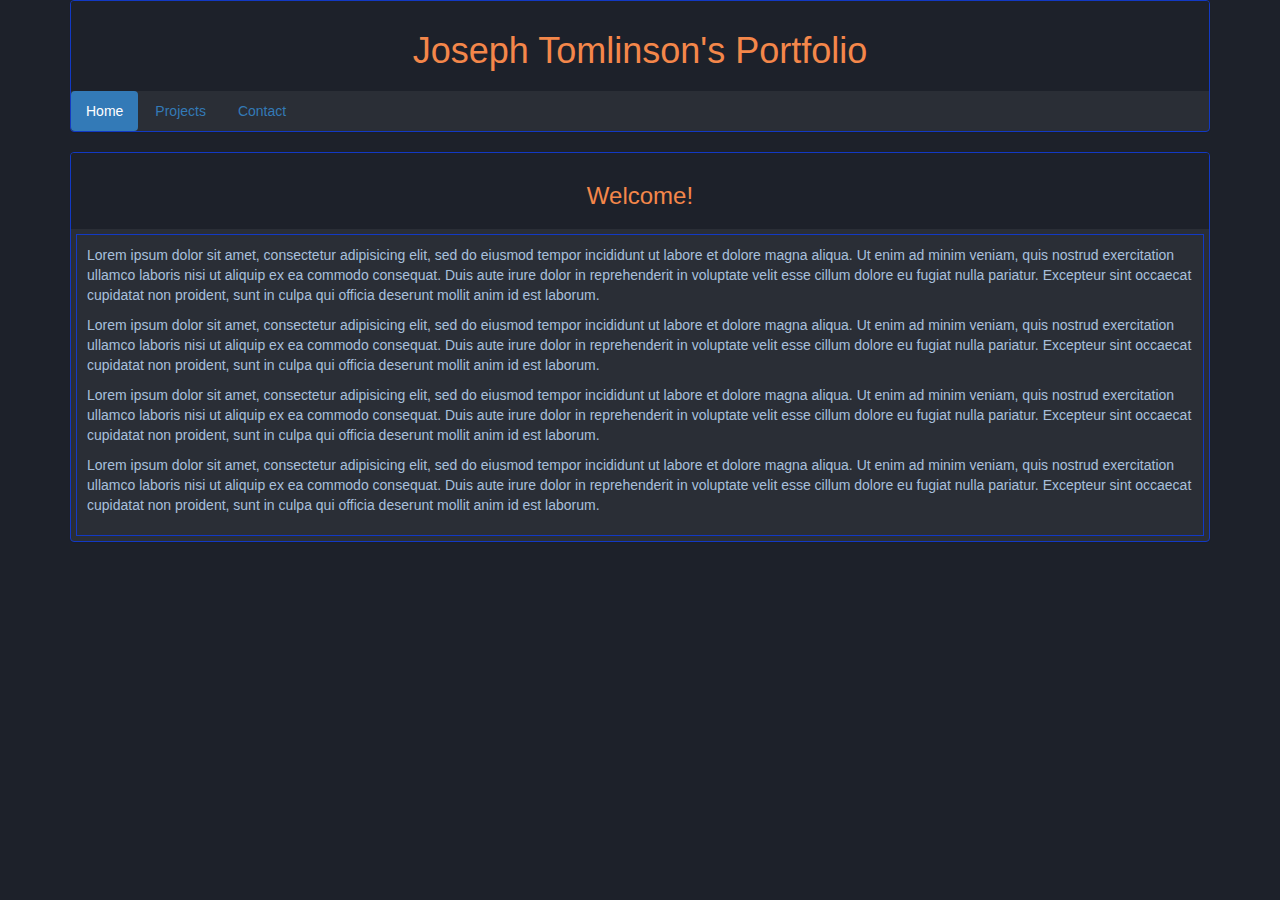
==== index.html @ 624ea325 "Add printer friendly color scheme" ====
<!DOCTYPE html>
<html>
  <head>
    <link rel="stylesheet" href="https://maxcdn.bootstrapcdn.com/bootstrap/3.3.7/css/bootstrap.min.css" integrity="sha384-BVYiiSIFeK1dGmJRAkycuHAHRg32OmUcww7on3RYdg4Va+PmSTsz/K68vbdEjh4u" crossorigin="anonymous">
    <link rel="stylesheet" href="css/styles.css" type="text/css">
    <meta charset="utf-8">
    <title>Joseph Tomlinson's Portfolio</title>
  </head>
  <body>
    <div class = "container">
      <div class = "panel panel-default">
        <div class = "panel-heading">
          <h1><center>Joseph Tomlinson's Portfolio</center></h1>
        </div>
        <ul class="nav nav-pills">
          <li role="presentation" class="active"><a href="#">Home</a></li>
          <li role="presentation"><a href="projects.html">Projects</a></li>
          <li role="presentation"><a href="contact.html">Contact</a></li>
        </ul>
      </div>
      <div class = "panel panel-default">
        <div class = "panel-heading">
          <h3><center>Welcome!</center></h3>
        </div>
        <div class="textbox">
          <p>Lorem ipsum dolor sit amet, consectetur adipisicing elit, sed do eiusmod tempor incididunt ut labore et dolore magna aliqua. Ut enim ad minim veniam, quis nostrud exercitation ullamco laboris nisi ut aliquip ex ea commodo consequat. Duis aute irure dolor in reprehenderit in voluptate velit esse cillum dolore eu fugiat nulla pariatur. Excepteur sint occaecat cupidatat non proident, sunt in culpa qui officia deserunt mollit anim id est laborum.</p>
          <p>Lorem ipsum dolor sit amet, consectetur adipisicing elit, sed do eiusmod tempor incididunt ut labore et dolore magna aliqua. Ut enim ad minim veniam, quis nostrud exercitation ullamco laboris nisi ut aliquip ex ea commodo consequat. Duis aute irure dolor in reprehenderit in voluptate velit esse cillum dolore eu fugiat nulla pariatur. Excepteur sint occaecat cupidatat non proident, sunt in culpa qui officia deserunt mollit anim id est laborum.</p>
          <p>Lorem ipsum dolor sit amet, consectetur adipisicing elit, sed do eiusmod tempor incididunt ut labore et dolore magna aliqua. Ut enim ad minim veniam, quis nostrud exercitation ullamco laboris nisi ut aliquip ex ea commodo consequat. Duis aute irure dolor in reprehenderit in voluptate velit esse cillum dolore eu fugiat nulla pariatur. Excepteur sint occaecat cupidatat non proident, sunt in culpa qui officia deserunt mollit anim id est laborum.</p>
          <p>Lorem ipsum dolor sit amet, consectetur adipisicing elit, sed do eiusmod tempor incididunt ut labore et dolore magna aliqua. Ut enim ad minim veniam, quis nostrud exercitation ullamco laboris nisi ut aliquip ex ea commodo consequat. Duis aute irure dolor in reprehenderit in voluptate velit esse cillum dolore eu fugiat nulla pariatur. Excepteur sint occaecat cupidatat non proident, sunt in culpa qui officia deserunt mollit anim id est laborum.</p>
        </div>
      </div>
    </div>
  </body>
</html>
---- css/styles.css ----
/*Common Color Variables*/
:root {
  --col_heading: rgb(244,135,74);
  --col_text: rgb(168,192,221);
  --col_outline: rgb(18,57,196);
  --col_bg: rgb(29,33,42);
  --col_bg_heading: rgb(29,33,42);
}

/*Bootstrap Panel Override*/
.panel {
  background-color: rgba(255,255,255, 0.06);
  border-color: var(--col_outline);
}

/*Bootstrap panel heading override*/
.panel > .panel-heading {
  background-color: var(--col_bg_heading);
  border-style: none;
  color: var(--col_heading);
}

/*global cont fallback and background*/
body {
  background-color: var(--col_bg);
  color: var(--col_text);
}

/*used on contact page for showing website brand icons*/
img.brandimg {
  float:left;
  width: 16px;
  height: 16px;
}

/*a bolder and center aligned hyperlink*/
a.contact {
  text-align: center;
  font-weight: bold;
}

/*makes all header text orange*/
h1, h2, h3, h4 {
  color: var(--col_heading);
}

/*a textbox div to insert into booststrap panels to give them some padding*/
.textbox {
  padding: 10px;
  margin: 5px;
  border-style: solid;
  border-color: var(--col_outline);
  border-width: thin;
}

/*a blog image that ban be placed in text boxes and float properly*/
 img.blog {
  float:right;
  width: 15%;
  height: auto;
  margin: 20px;
}

/*change color theme and make images smaller for printers*/
@media print {
  :root {
    --col_heading: rgb(30,30,30);
    --col_text: rgb(0,0,0);
    --col_outline: rgb(100,100,100);
    --col_bg: rgb(255,255,255);
    --col_bg_heading: rgb(255,255,255);
  }
  img.blog {
    width: 5%;
    height: auto;
  }
}
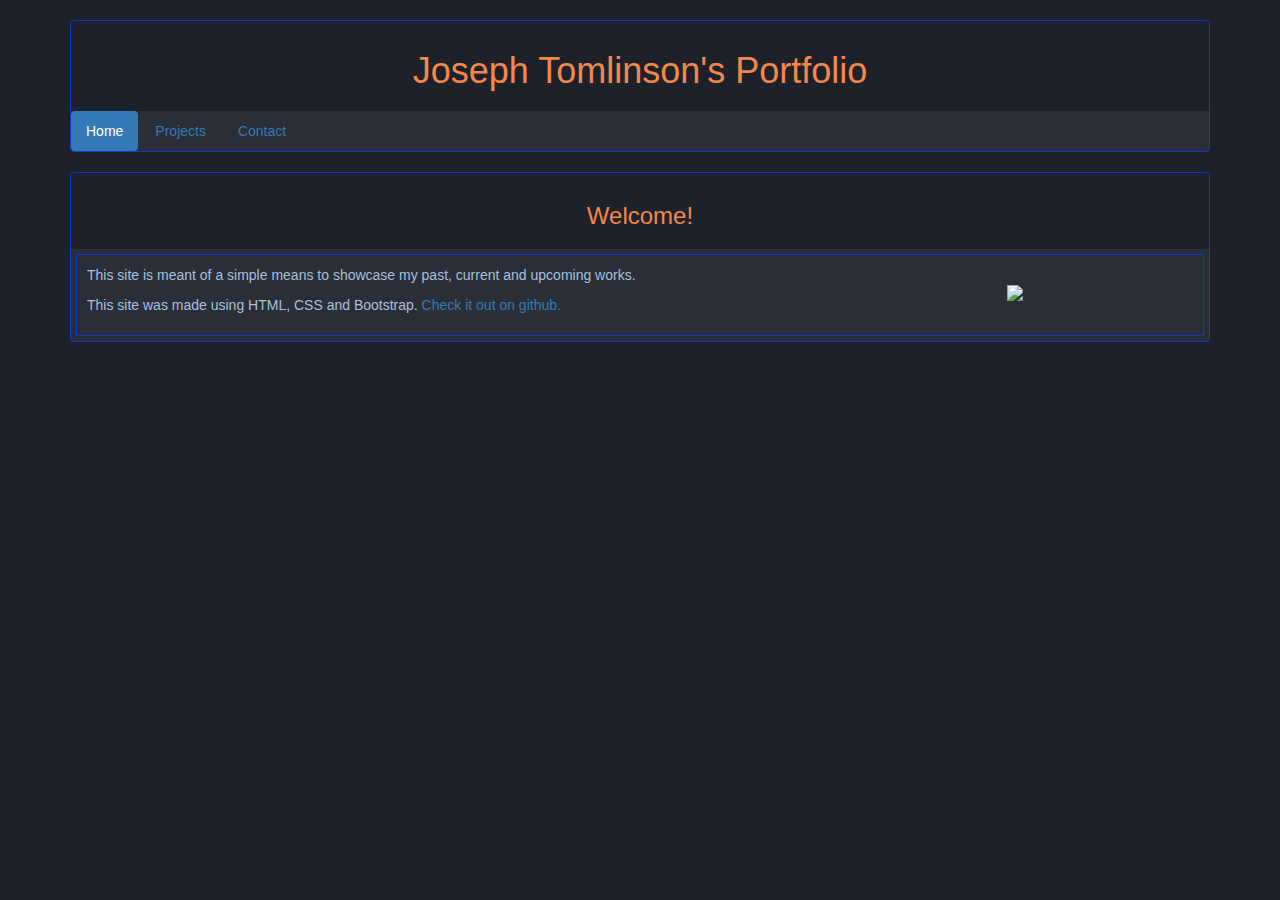
==== commit 3920c61a: "Add printer friendy color theme using media states" ====
--- a/index.html
+++ b/index.html
@@ -7,9 +7,9 @@
     <title>Joseph Tomlinson's Portfolio</title>
   </head>
   <body>
-    <div class = "container">
-      <div class = "panel panel-default">
-        <div class = "panel-heading">
+    <div class="container">
+      <div class="panel panel-default toppanel">
+        <div class="panel-heading">
           <h1><center>Joseph Tomlinson's Portfolio</center></h1>
         </div>
         <ul class="nav nav-pills">
@@ -18,15 +18,14 @@
           <li role="presentation"><a href="contact.html">Contact</a></li>
         </ul>
       </div>
-      <div class = "panel panel-default">
-        <div class = "panel-heading">
+      <div class="panel panel-default">
+        <div class="panel-heading">
           <h3><center>Welcome!</center></h3>
         </div>
         <div class="textbox">
-          <p>Lorem ipsum dolor sit amet, consectetur adipisicing elit, sed do eiusmod tempor incididunt ut labore et dolore magna aliqua. Ut enim ad minim veniam, quis nostrud exercitation ullamco laboris nisi ut aliquip ex ea commodo consequat. Duis aute irure dolor in reprehenderit in voluptate velit esse cillum dolore eu fugiat nulla pariatur. Excepteur sint occaecat cupidatat non proident, sunt in culpa qui officia deserunt mollit anim id est laborum.</p>
-          <p>Lorem ipsum dolor sit amet, consectetur adipisicing elit, sed do eiusmod tempor incididunt ut labore et dolore magna aliqua. Ut enim ad minim veniam, quis nostrud exercitation ullamco laboris nisi ut aliquip ex ea commodo consequat. Duis aute irure dolor in reprehenderit in voluptate velit esse cillum dolore eu fugiat nulla pariatur. Excepteur sint occaecat cupidatat non proident, sunt in culpa qui officia deserunt mollit anim id est laborum.</p>
-          <p>Lorem ipsum dolor sit amet, consectetur adipisicing elit, sed do eiusmod tempor incididunt ut labore et dolore magna aliqua. Ut enim ad minim veniam, quis nostrud exercitation ullamco laboris nisi ut aliquip ex ea commodo consequat. Duis aute irure dolor in reprehenderit in voluptate velit esse cillum dolore eu fugiat nulla pariatur. Excepteur sint occaecat cupidatat non proident, sunt in culpa qui officia deserunt mollit anim id est laborum.</p>
-          <p>Lorem ipsum dolor sit amet, consectetur adipisicing elit, sed do eiusmod tempor incididunt ut labore et dolore magna aliqua. Ut enim ad minim veniam, quis nostrud exercitation ullamco laboris nisi ut aliquip ex ea commodo consequat. Duis aute irure dolor in reprehenderit in voluptate velit esse cillum dolore eu fugiat nulla pariatur. Excepteur sint occaecat cupidatat non proident, sunt in culpa qui officia deserunt mollit anim id est laborum.</p>
+          <img class = "blog" src="http://i.imgur.com/Uxd2rvU.png">
+          <p>This site is meant of a simple means to showcase my past, current and upcoming works.</p>
+          <p>This site was made using HTML, CSS and Bootstrap. <a href="https://github.com/bizzclaw/portfolio-site">Check it out on github.</a></p>
         </div>
       </div>
     </div>
--- a/css/styles.css
+++ b/css/styles.css
@@ -1,10 +1,15 @@
-/*Common Color Variables*/
+/*Common Color Variables, the theme if you will.*/
 :root {
   --col_heading: rgb(244,135,74);
   --col_text: rgb(168,192,221);
   --col_outline: rgb(18,57,196);
   --col_bg: rgb(29,33,42);
   --col_bg_heading: rgb(29,33,42);
+}
+
+/*Class for the top panel used on pages, puts some space between the top of the page*/
+.toppanel {
+  margin-top: 20px;
 }
 
 /*Bootstrap Panel Override*/
@@ -66,7 +71,7 @@
   :root {
     --col_heading: rgb(30,30,30);
     --col_text: rgb(0,0,0);
-    --col_outline: rgb(100,100,100);
+    --col_outline: rgb(40,40,40);
     --col_bg: rgb(255,255,255);
     --col_bg_heading: rgb(255,255,255);
   }
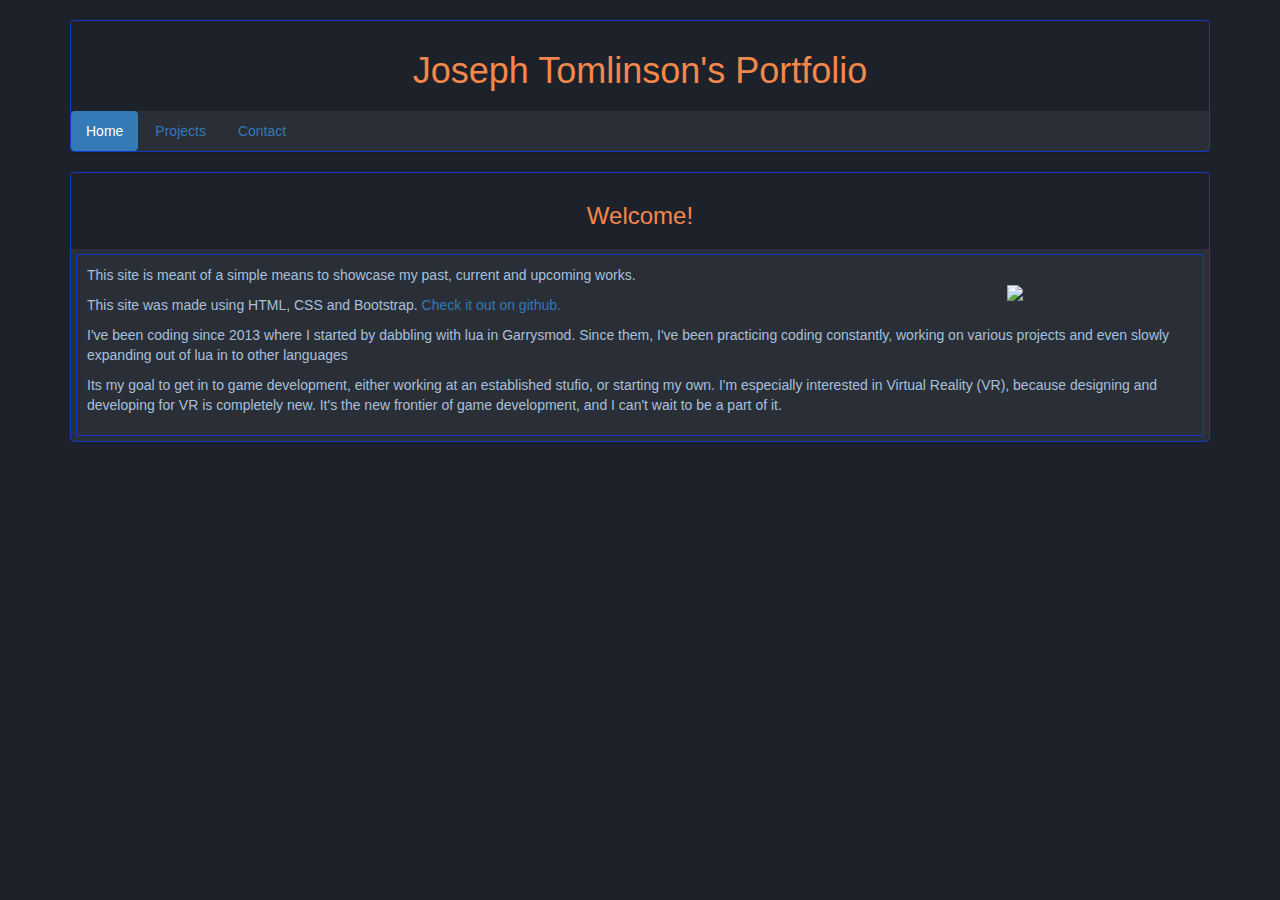
==== commit 3262d357: "Add more information to homepage" ====
--- a/index.html
+++ b/index.html
@@ -23,9 +23,11 @@
           <h3><center>Welcome!</center></h3>
         </div>
         <div class="textbox">
-          <img class = "blog" src="http://i.imgur.com/Uxd2rvU.png">
+          <img class="blog" src="http://i.imgur.com/Uxd2rvU.png">
           <p>This site is meant of a simple means to showcase my past, current and upcoming works.</p>
           <p>This site was made using HTML, CSS and Bootstrap. <a href="https://github.com/bizzclaw/portfolio-site">Check it out on github.</a></p>
+          <p>I've been coding since 2013 where I started by dabbling with lua in Garrysmod. Since them, I've been practicing coding constantly, working on various projects and even slowly expanding out of lua in to other languages</p>
+          <p>Its my goal to get in to game development, either working at an established stufio, or starting my own. I'm especially interested in Virtual Reality (VR), because designing and developing for VR is completely new. It's the new frontier of game development, and I can't wait to be a part of it.</p>
         </div>
       </div>
     </div>
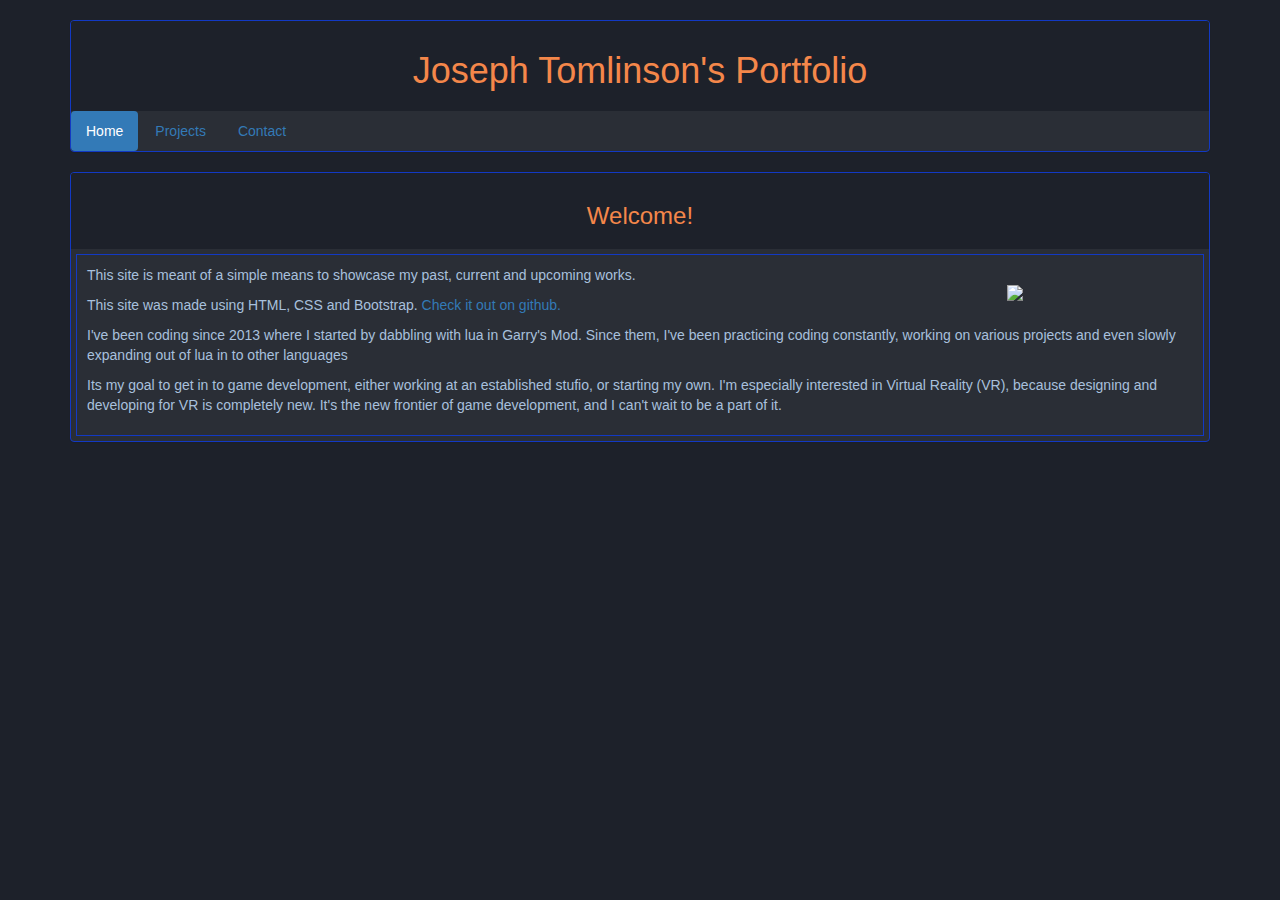
==== commit 19d9008f: "Fix Various spelling/grammar mistakes" ====
--- a/index.html
+++ b/index.html
@@ -26,7 +26,7 @@
           <img class="blog" src="http://i.imgur.com/Uxd2rvU.png">
           <p>This site is meant of a simple means to showcase my past, current and upcoming works.</p>
           <p>This site was made using HTML, CSS and Bootstrap. <a href="https://github.com/bizzclaw/portfolio-site">Check it out on github.</a></p>
-          <p>I've been coding since 2013 where I started by dabbling with lua in Garrysmod. Since them, I've been practicing coding constantly, working on various projects and even slowly expanding out of lua in to other languages</p>
+          <p>I've been coding since 2013 where I started by dabbling with lua in Garry's Mod. Since them, I've been practicing coding constantly, working on various projects and even slowly expanding out of lua in to other languages</p>
           <p>Its my goal to get in to game development, either working at an established stufio, or starting my own. I'm especially interested in Virtual Reality (VR), because designing and developing for VR is completely new. It's the new frontier of game development, and I can't wait to be a part of it.</p>
         </div>
       </div>
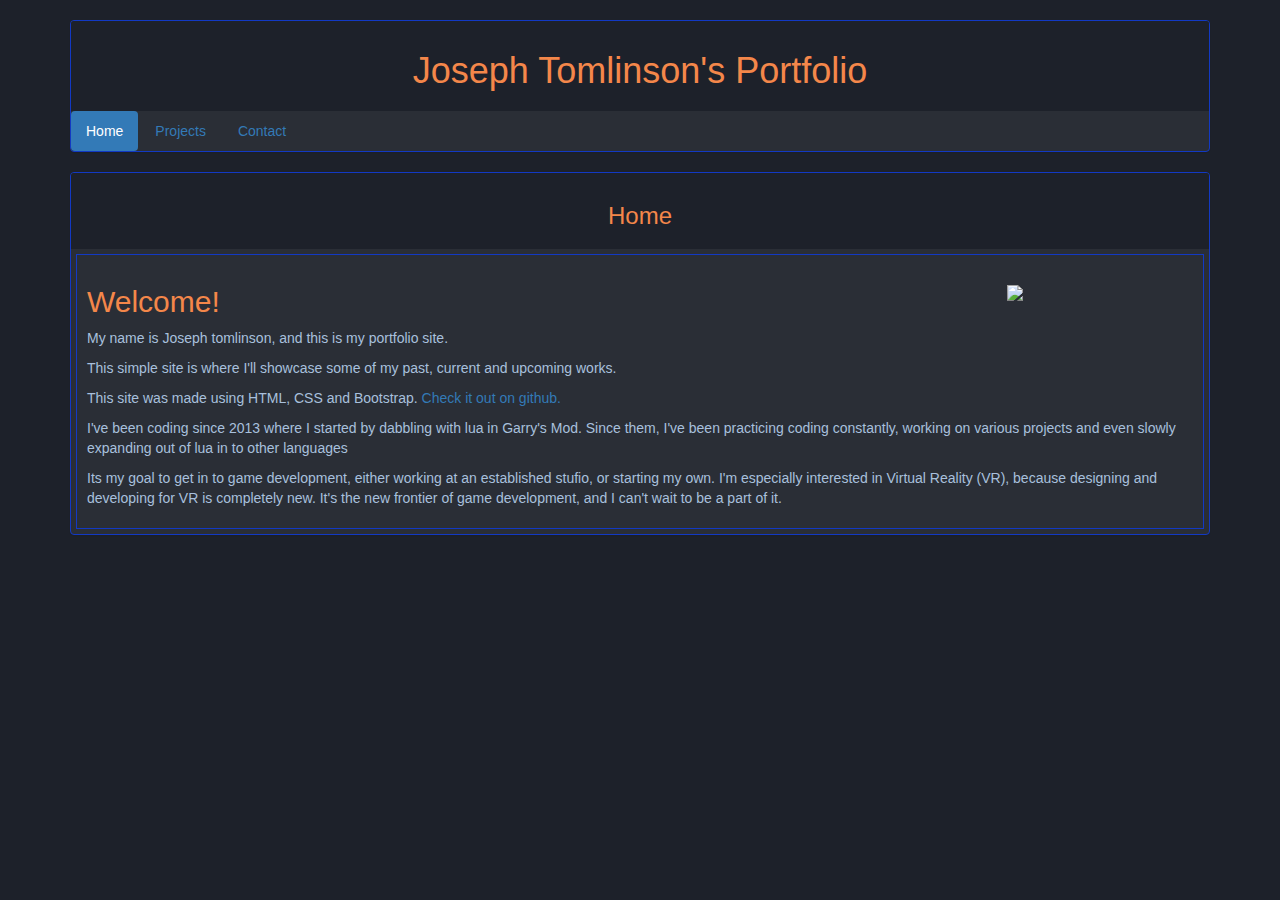
==== commit d45d8260: "Reorganize homepage headings" ====
--- a/index.html
+++ b/index.html
@@ -20,11 +20,13 @@
       </div>
       <div class="panel panel-default">
         <div class="panel-heading">
-          <h3><center>Welcome!</center></h3>
+          <h3><center>Home</center></h3>
         </div>
         <div class="textbox">
           <img class="blog" src="http://i.imgur.com/Uxd2rvU.png">
-          <p>This site is meant of a simple means to showcase my past, current and upcoming works.</p>
+          <h2>Welcome!</h2>
+          <p>My name is Joseph tomlinson, and this is my portfolio site.</p>
+          <p>This simple site is where I'll showcase some of my past, current and upcoming works.</p>
           <p>This site was made using HTML, CSS and Bootstrap. <a href="https://github.com/bizzclaw/portfolio-site">Check it out on github.</a></p>
           <p>I've been coding since 2013 where I started by dabbling with lua in Garry's Mod. Since them, I've been practicing coding constantly, working on various projects and even slowly expanding out of lua in to other languages</p>
           <p>Its my goal to get in to game development, either working at an established stufio, or starting my own. I'm especially interested in Virtual Reality (VR), because designing and developing for VR is completely new. It's the new frontier of game development, and I can't wait to be a part of it.</p>
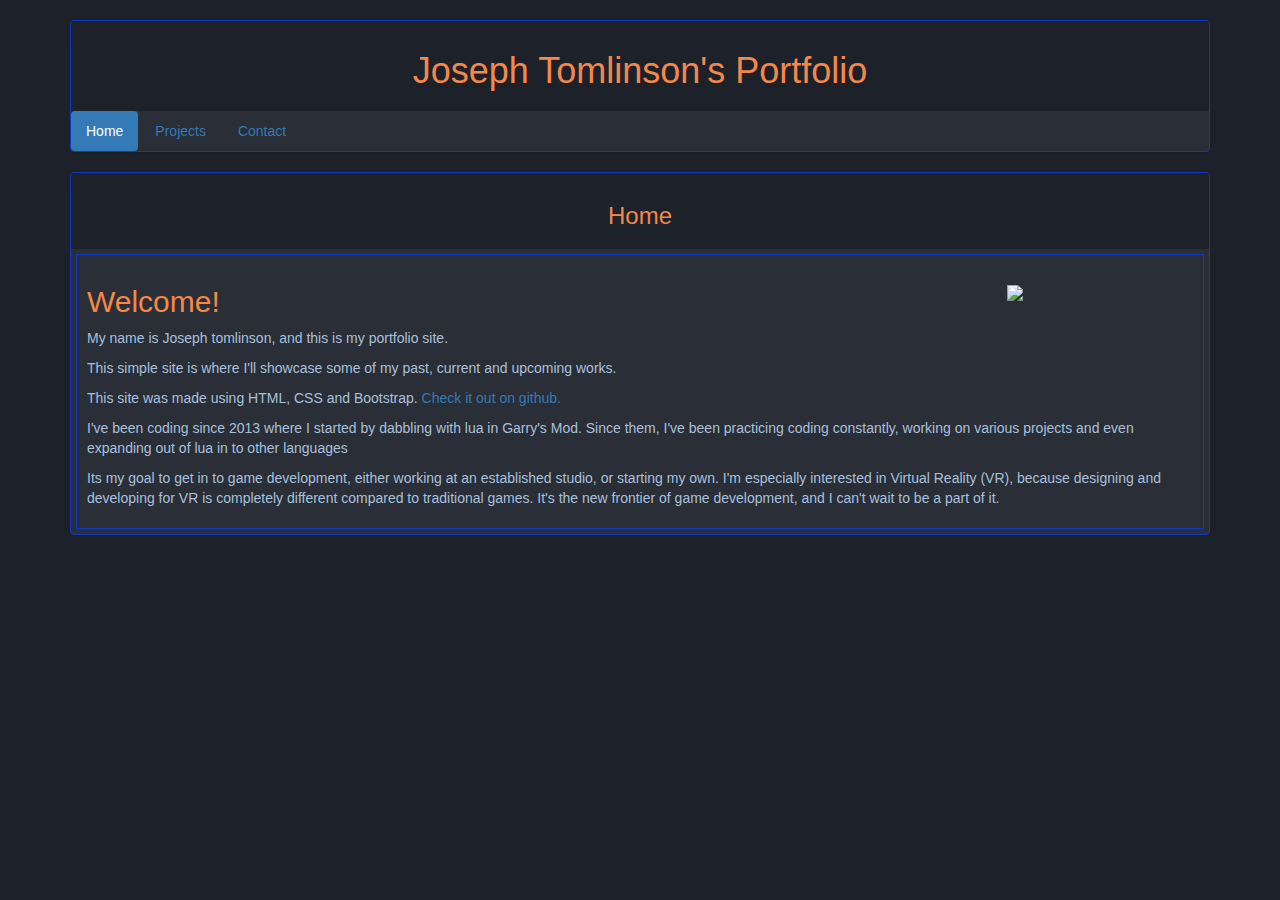
==== commit e7bdf86d: "Touch up the grammar a bit more" ====
--- a/index.html
+++ b/index.html
@@ -28,8 +28,8 @@
           <p>My name is Joseph tomlinson, and this is my portfolio site.</p>
           <p>This simple site is where I'll showcase some of my past, current and upcoming works.</p>
           <p>This site was made using HTML, CSS and Bootstrap. <a href="https://github.com/bizzclaw/portfolio-site">Check it out on github.</a></p>
-          <p>I've been coding since 2013 where I started by dabbling with lua in Garry's Mod. Since them, I've been practicing coding constantly, working on various projects and even slowly expanding out of lua in to other languages</p>
-          <p>Its my goal to get in to game development, either working at an established stufio, or starting my own. I'm especially interested in Virtual Reality (VR), because designing and developing for VR is completely new. It's the new frontier of game development, and I can't wait to be a part of it.</p>
+          <p>I've been coding since 2013 where I started by dabbling with lua in Garry's Mod. Since them, I've been practicing coding constantly, working on various projects and even expanding out of lua in to other languages</p>
+          <p>Its my goal to get in to game development, either working at an established studio, or starting my own. I'm especially interested in Virtual Reality (VR), because designing and developing for VR is completely different compared to traditional games. It's the new frontier of game development, and I can't wait to be a part of it.</p>
         </div>
       </div>
     </div>
--- a/css/styles.css
+++ b/css/styles.css
@@ -66,6 +66,11 @@
   margin: 20px;
 }
 
+.nav>li>a:focus, .nav>li>a:hover {
+  background-color: var(--col_outline);
+  color: var(--col_text)
+}
+
 /*change color theme and make images smaller for printers*/
 @media print {
   :root {
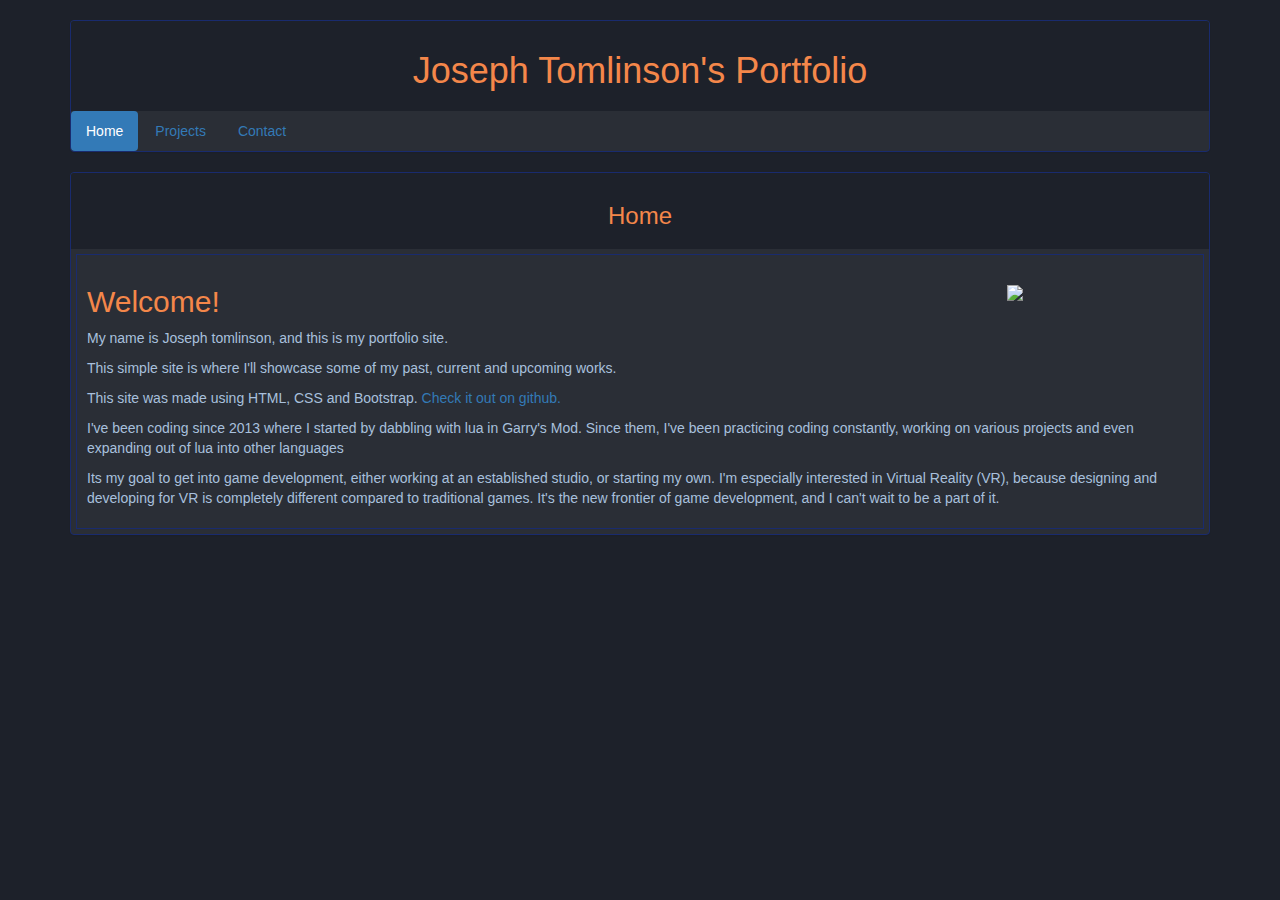
==== commit a86486f5: "Fix more spelling issues" ====
--- a/index.html
+++ b/index.html
@@ -28,8 +28,8 @@
           <p>My name is Joseph tomlinson, and this is my portfolio site.</p>
           <p>This simple site is where I'll showcase some of my past, current and upcoming works.</p>
           <p>This site was made using HTML, CSS and Bootstrap. <a href="https://github.com/bizzclaw/portfolio-site">Check it out on github.</a></p>
-          <p>I've been coding since 2013 where I started by dabbling with lua in Garry's Mod. Since them, I've been practicing coding constantly, working on various projects and even expanding out of lua in to other languages</p>
-          <p>Its my goal to get in to game development, either working at an established studio, or starting my own. I'm especially interested in Virtual Reality (VR), because designing and developing for VR is completely different compared to traditional games. It's the new frontier of game development, and I can't wait to be a part of it.</p>
+          <p>I've been coding since 2013 where I started by dabbling with lua in Garry's Mod. Since them, I've been practicing coding constantly, working on various projects and even expanding out of lua into other languages</p>
+          <p>Its my goal to get into game development, either working at an established studio, or starting my own. I'm especially interested in Virtual Reality (VR), because designing and developing for VR is completely different compared to traditional games. It's the new frontier of game development, and I can't wait to be a part of it.</p>
         </div>
       </div>
     </div>
--- a/css/styles.css
+++ b/css/styles.css
@@ -2,7 +2,7 @@
 :root {
   --col_heading: rgb(244,135,74);
   --col_text: rgb(168,192,221);
-  --col_outline: rgb(18,57,196);
+  --col_outline: rgb(25,43,110);
   --col_bg: rgb(29,33,42);
   --col_bg_heading: rgb(29,33,42);
 }
